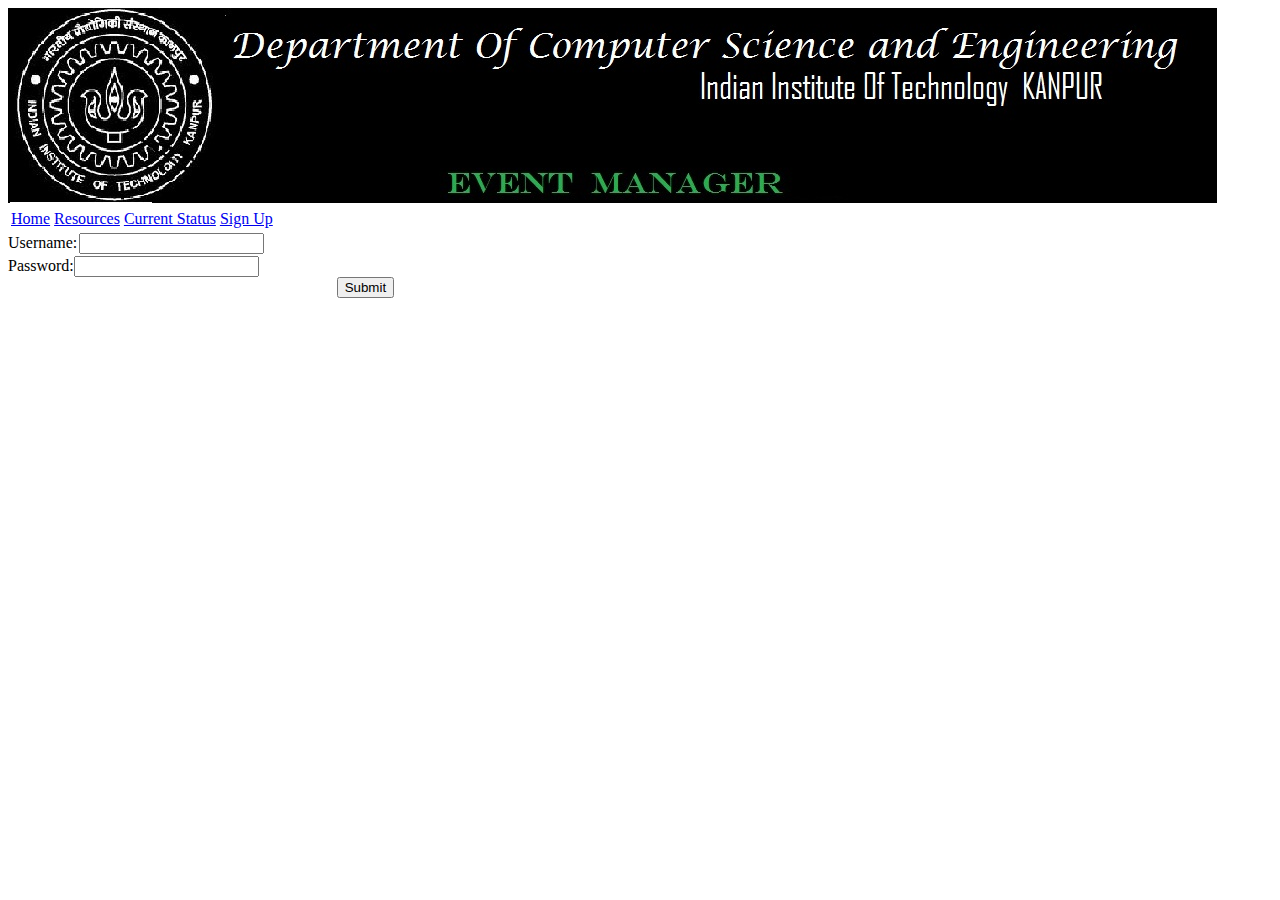
==== index.html @ 94596158 "basis ready sign in ready" ====
<!DOCTYPE html>

<html>
<head>
    <title>MAIN PAGE</title>
    <link rel="stylesheet" type="text/css" href="cssfile.css"/>
</head>

<body>
    <div id="wrapper">
        <div id="top">   
            
                <div id="image1">    
                    <img src="images/image1.jpg" id="logo" />
                </div>
                
    
        </div>  
    
        <div id="links">
            <table id="linktable"><tr>
            <td><a href="http://www.cse.iitk.ac.in/">Home</a></td> 
            <td><a href="resources.html">Resources</a></td>
            <td><a href="status.html">Current Status</a></td>
            <td><a href="signup.html" >Sign Up</a></td>
            </tr></table>
        </div>
        <div id="login">
            <form id="form" >
                Username:<input type="text" id="usrname" style="margin: 2px"><br/>
                Password:<input type="password" id="passwd" style="margin: px"><br/>
                     <button type="button" id="submit" style="margin-left: 26%;">Submit</button>
            </form>
        </div>    
    </div>    


</body>
</html>
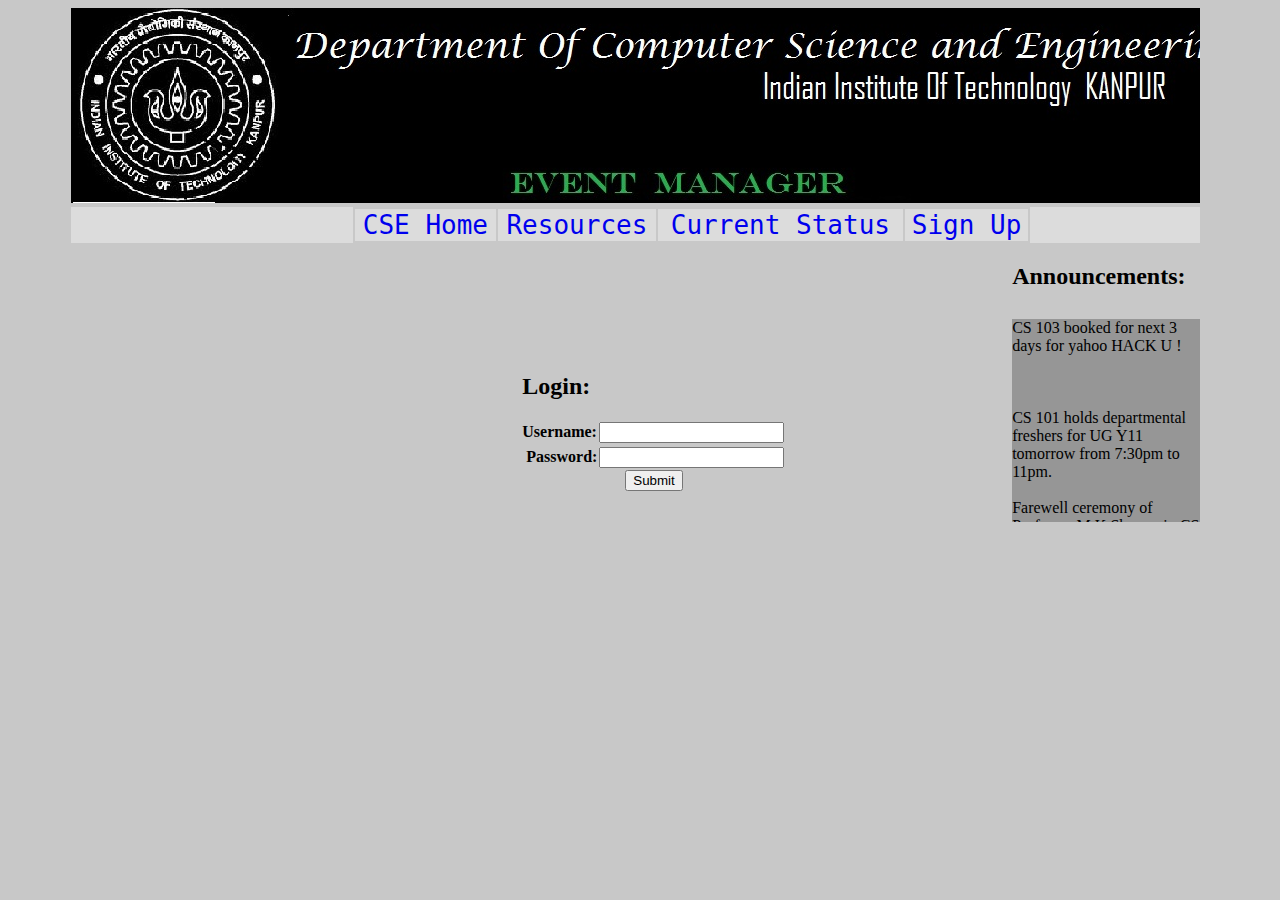
==== commit 13649dcd: "left with dispplaying events" ====
--- a/index.html
+++ b/index.html
@@ -2,38 +2,53 @@
 
 <html>
 <head>
-    <title>MAIN PAGE</title>
-    <link rel="stylesheet" type="text/css" href="cssfile.css"/>
+    <title>Sign In </title>
+    <link rel="stylesheet" type="text/css" href="style.css"/>
+    <script type="text/javascript" src="jquery.js"></script>
+    <script type="text/javascript" src="jquery.vticker-min.js"></script>
+    <script type="text/javascript">
+$(function(){
+        $("#news").vTicker({
+		animation: 'fade',
+		mousePause: false,
+		showItems: 1
+	});
+});
+</script>
 </head>
 
 <body>
-    <div id="wrapper">
-        <div id="top">   
-            
-                <div id="image1">    
-                    <img src="images/image1.jpg" id="logo" />
-                </div>
-                
-    
-        </div>  
-    
-        <div id="links">
-            <table id="linktable"><tr>
-            <td><a href="http://www.cse.iitk.ac.in/">Home</a></td> 
-            <td><a href="resources.html">Resources</a></td>
-            <td><a href="status.html">Current Status</a></td>
-            <td><a href="signup.html" >Sign Up</a></td>
-            </tr></table>
+        <div id="wrapper">
+            <div id="img">
+            <img src="images/image1.jpg"/>
+            </div>
+            <div id="links">
+                <table id="linktable"><tr>
+                <td><a href="http://www.cse.iitk.ac.in/">CSE Home</a></td> 
+                <td><a href="resources.html">Resources</a></td>
+                <td><a href="status.php">Current Status</a></td>
+                <td><a href="signup.html" >Sign Up</a></td>
+                </tr></table>
+            </div>
+            <div id="login">
+            <form id="form" action="check.php" method="post">
+                <h2></u>Login:</u></h2>
+                <b>Username:</b><input type="text" name="usrname" style="margin: 2px"><br/>
+                &nbsp<b>Password:</b><input type="password" name="passwd" style="margin: 2px"><br/>
+                     <button type="submit" id="submit" style="margin-left: 39%;">Submit</button><br>
+		     
+            </form>
+            </div>
+            <b><h2 id="announce">Announcements:</h2></b><br/>
+            <div id="news">
+                <ul>
+		<li>CS 103 booked for next 3 days for yahoo HACK U !<br/><br/>
+		<li>CS 101 holds departmental freshers for UG Y11 tomorrow from 7:30pm to 11pm.<br/><br/>
+		<li>Farewell ceremony of Professor M.K Sharma in CS lounge today after 8pm.<br/><br/>
+                <li>Labs are reserved for internship tests on weekend after 5pm in the evening <br/><br>
+		</ul>
+	    </div>
         </div>
-        <div id="login">
-            <form id="form" >
-                Username:<input type="text" id="usrname" style="margin: 2px"><br/>
-                Password:<input type="password" id="passwd" style="margin: px"><br/>
-                     <button type="button" id="submit" style="margin-left: 26%;">Submit</button>
-            </form>
-        </div>    
-    </div>    
-
 
 </body>
 </html>
--- a/style.css
+++ b/style.css
@@ -0,0 +1,76 @@
+
+body{
+    background-size: auto;
+    background-color: rgb(200,200,200);
+    width: 98%;
+    height: 100%;
+}
+#wrapper{
+    display:block;
+    width:90%;
+    background-color: rgb(200,200,200);
+    margin-left: auto;
+    margin-right: auto;
+    background-repeat: no-repeat;
+    overflow-x: hidden;
+    padding:0%;
+}
+
+#linktable{
+    width:60%;
+    border: 2px solid;
+    border-collapse: collapse;
+    margin-left: 25%;
+    margin-right:20%;
+    margin-top: 0%;
+}
+td{
+    border: 2px solid;
+    border-collapse: collapse;
+    text-align: center;
+    border-bottom-color: rgb(200,200,200);
+    border-top-color: rgb(200,200,200);
+    border-left-color: rgb(200,200,200);
+    border-right-color: rgb(200,200,200);
+    padding:auto;
+}
+td:hover{
+    color:rgb(100,100,100);
+}
+#links{
+    background-color:rgb(220,220,220
+                         );
+}
+a{
+    text-decoration:none;
+    font-family:fantasy;
+    font-family: monospace;
+    font-size:xx-large;
+}
+a:hover{
+    color: red;
+    background-color: rgb(202,225,255);
+}
+a:visited{
+    color:blue;
+}
+#image1{
+    position: relative;
+    max-width:100%;
+    max-height: 100%;
+}
+#login{
+   padding-left: 40%;
+   padding-right: 20%;
+   padding-top: 8%;
+   float: left;
+}
+#news{
+    margin-top: 5%;
+    background-color: rgb(150,150,150);
+    padding-bottom: 10%;
+}
+#announce{
+    position:relative;
+    margin-bottom: -5%;
+}
